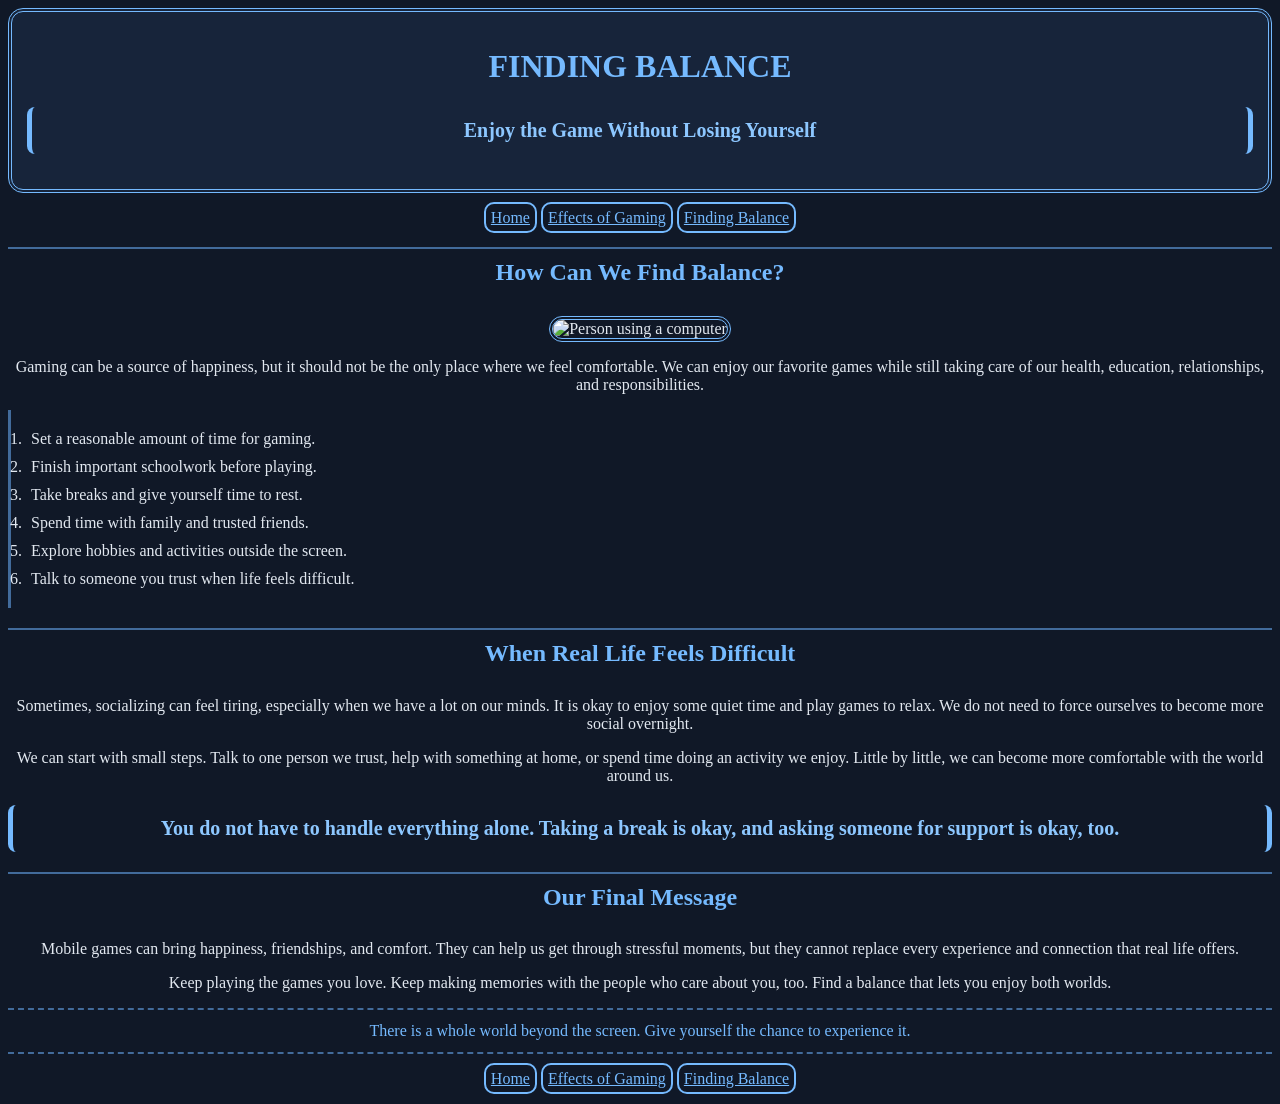
==== balance.html @ 9d6c8378 "Add files via upload" ====
<!DOCTYPE html>
<html>
<head>
    <title>Finding Balance</title>
    <link rel="stylesheet" href="style.css">
    <link rel="icon" href="favicon_io (1)/android-chrome-192x192.png">
</head>
<body>

    <header>
        <h1>FINDING BALANCE</h1>
        <p class="basta">Enjoy the Game Without Losing Yourself</p>
    </header>

    <p>
        <a href="index.html">Home</a>
        <a href="effects.html">Effects of Gaming</a>
        <a href="balance.html">Finding Balance</a>
    </p>

    <h2>How Can We Find Balance?</h2>

    <img src="pics\images/computer.jpg" alt="Person using a computer">

    <p>
        Gaming can be a source of happiness, but it should not be the only place
        where we feel comfortable. We can enjoy our favorite games while still
        taking care of our health, education, relationships, and responsibilities.
    </p>

    <ol>
        <li>Set a reasonable amount of time for gaming.</li>
        <li>Finish important schoolwork before playing.</li>
        <li>Take breaks and give yourself time to rest.</li>
        <li>Spend time with family and trusted friends.</li>
        <li>Explore hobbies and activities outside the screen.</li>
        <li>Talk to someone you trust when life feels difficult.</li>
    </ol>

    <h2>When Real Life Feels Difficult</h2>

    <p>
        Sometimes, socializing can feel tiring, especially when we have a lot
        on our minds. It is okay to enjoy some quiet time and play games to
        relax. We do not need to force ourselves to become more social overnight.
    </p>

    <p>
        We can start with small steps. Talk to one person we trust, help with
        something at home, or spend time doing an activity we enjoy. Little
        by little, we can become more comfortable with the world around us.
    </p>

    <p class="basta">
        You do not have to handle everything alone. Taking a break is okay,
        and asking someone for support is okay, too.
    </p>

    <h2>Our Final Message</h2>

    <p>
        Mobile games can bring happiness, friendships, and comfort. They can
        help us get through stressful moments, but they cannot replace every
        experience and connection that real life offers.
    </p>

    <p>
        Keep playing the games you love. Keep making memories with the people
        who care about you, too. Find a balance that lets you enjoy both worlds.
    </p>

    <p class="ending">
        There is a whole world beyond the screen. Give yourself the chance to
        experience it.
    </p>

    <p>
        <a href="index.html">Home</a>
        <a href="effects.html">Effects of Gaming</a>
        <a href="balance.html">Finding Balance</a>
    </p>

</body>
</html>
---- style.css ----
body {
    background-color: #101827;
    color: #e2e8f0;
    text-align: center;
}

header {
    background-color: #17243a;
    color: #75baff;
    text-align: center;
    border: 4px double #75baff;
    border-radius: 15px;
    padding: 15px;
}

h1 {
    color: #75baff;
    text-align: center;
}

h2 {
    color: #75baff;
    text-align: center;
    border-top: 2px solid #426b9b;
    padding: 10px;
}

p {
    color: #e2e8f0;
    text-align: center;
}

.basta {
    color: #8dc7ff;
    text-align: center;
    font-weight: bold;
    font-size: 20px;
    border-left: 5px solid #75baff;
    border-right: 5px solid #75baff;
    border-radius: 8px;
    padding: 12px;
}

.ending {
    color: #75baff;
    text-align: center;
    border-top: 2px dashed #426b9b;
    border-bottom: 2px dashed #426b9b;
    padding: 12px;
}

a {
    color: #75baff;
    text-align: center;
    border: 2px solid #75baff;
    border-radius: 10px;
    padding: 5px;
}

ul {
    color: #e2e8f0;
    text-align: left;
    border-left: 3px solid #426b9b;
    padding: 15px;
}

ol {
    color: #e2e8f0;
    text-align: left;
    border-left: 3px solid #426b9b;
    padding: 15px;
}

li {
    color: #e2e8f0;
    padding: 5px;
}

img {
    border: 4px double #75baff;
    border-radius: 15px;
    text-align: center;
}

header p {
    color: #cbdcf1;
}

header h1 {
    color: #75baff;
}

body > p:last-child {
    color: #8dc7ff;
    text-align: center;
}
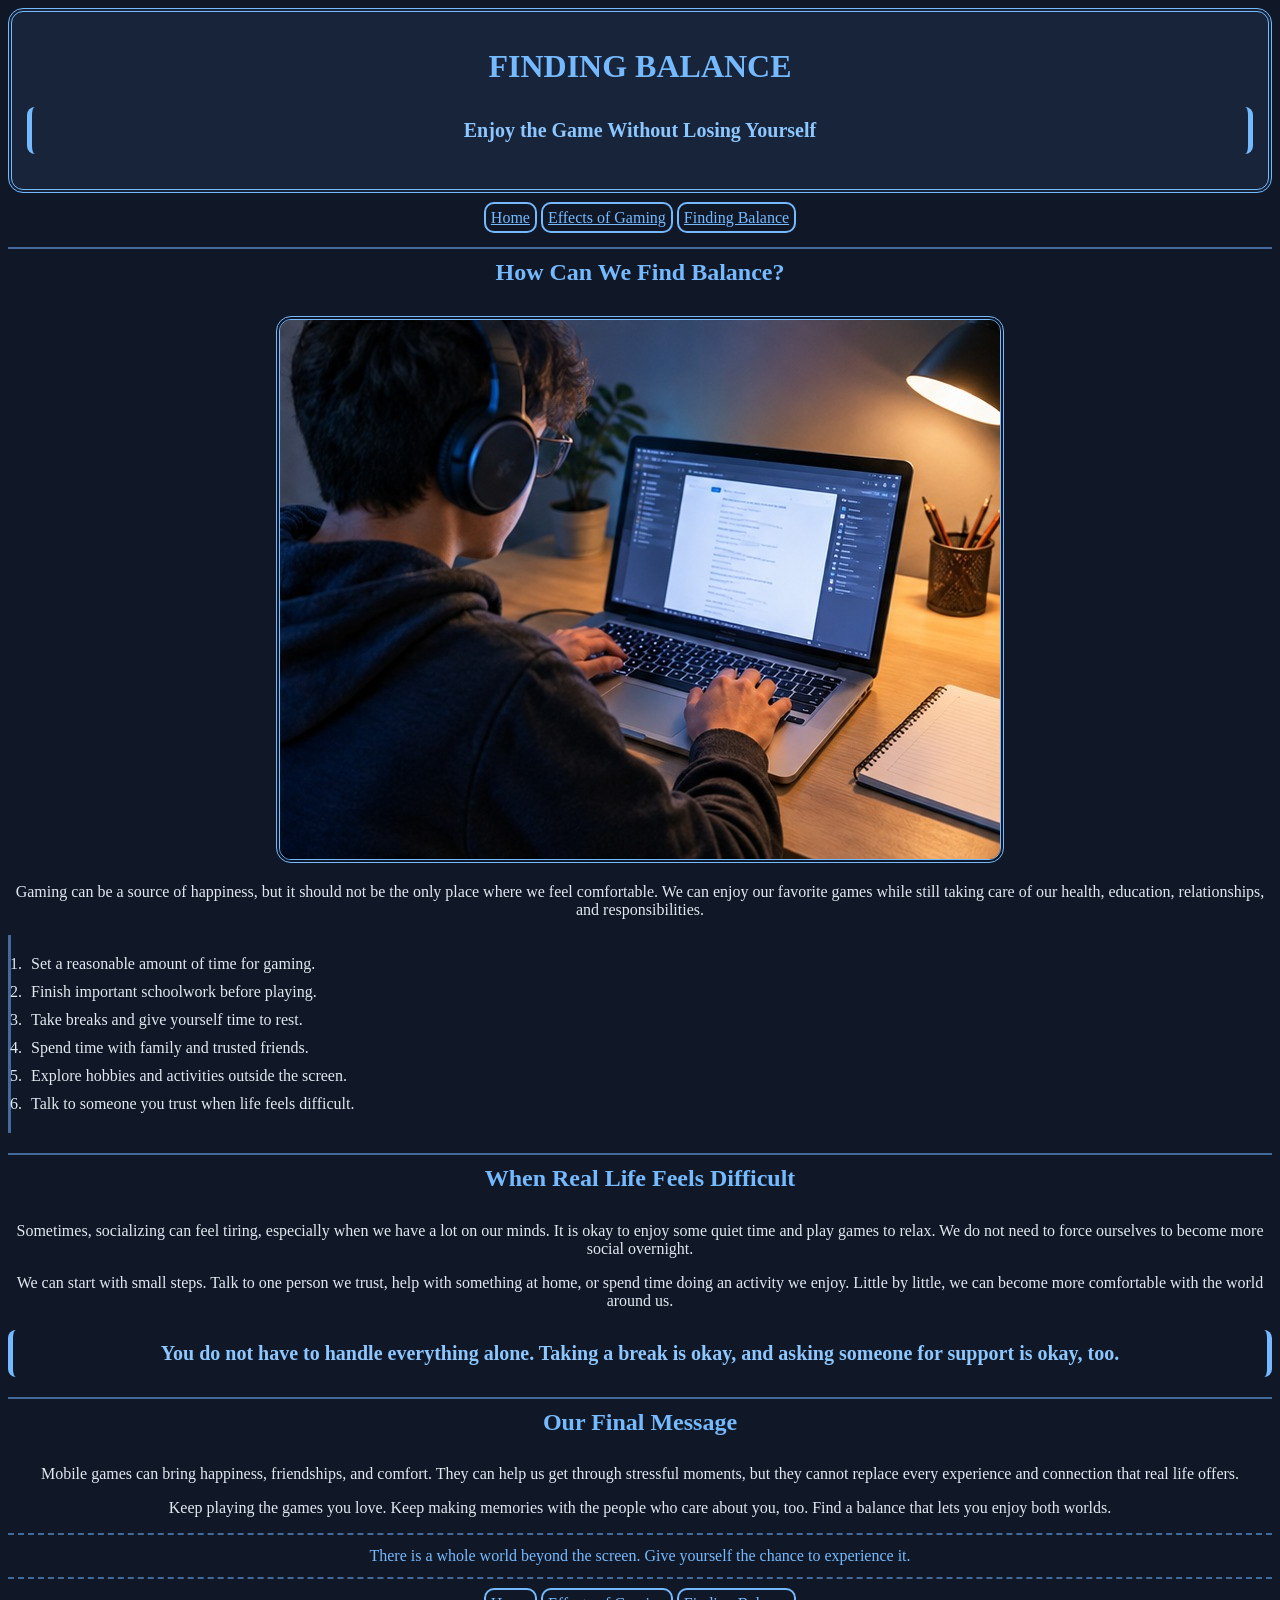
==== commit d9f37f49: "Add files via upload" ====
--- a/balance.html
+++ b/balance.html
@@ -1,6 +1,8 @@
 <!DOCTYPE html>
 <html>
-<head>
+<head>   
+    <meta charset="UTF-8">
+    <meta name="viewport" content="width=device-width, initial-scale=1.0">
     <title>Finding Balance</title>
     <link rel="stylesheet" href="style.css">
     <link rel="icon" href="favicon_io (1)/android-chrome-192x192.png">
